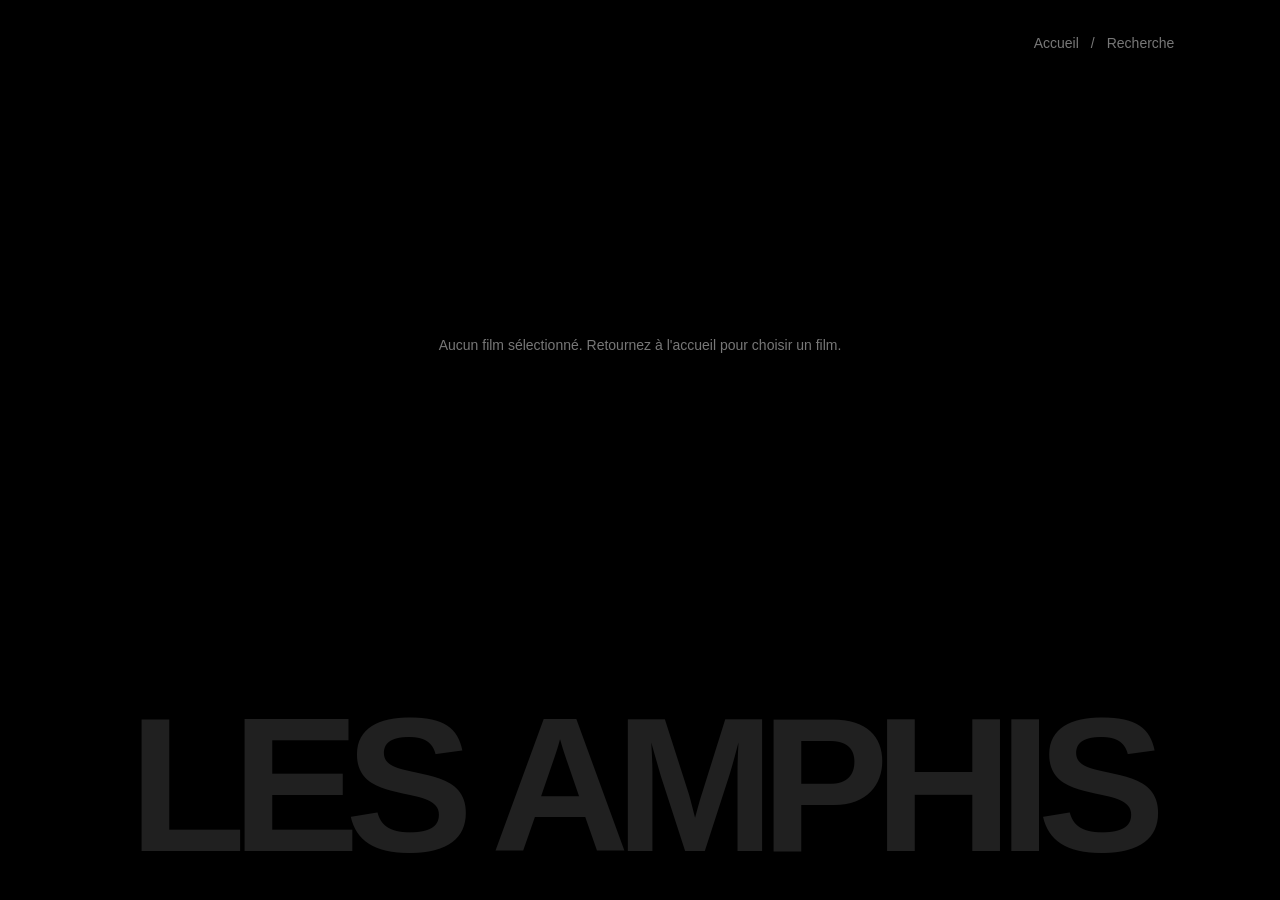
==== Html/movie.html @ 205add07 "Update des fichiers style (css), search et index (html) pour accomoder la venue de movie (html et js" ====
<!DOCTYPE html>
<html lang="fr">
<head>
  <meta charset="UTF-8">
  <meta name="viewport" content="width=device-width, initial-scale=1.0">
  <meta name="theme-color" content="#000000">
  <title>Les Amphis — Film</title>
  <link rel="stylesheet" href="../CSS/style_V5.css">
</head>
<body>
  <main class="mainPage moviePage">
    <nav class="nav" aria-label="Menu de navigation">
      <a href="index_V5.html">Accueil</a>
      <span>/</span>
      <a href="search_V2.html">Recherche</a>
    </nav>

    <section id="movieDetail" class="movieDetail"
             aria-label="Description du film" aria-busy="true">
    </section>

    <p class="statusMessage" id="movieStatus" role="status"></p>

    <div class="backgroundTitle" aria-hidden="true">LES AMPHIS</div>

    <button class="topButton" type="button" hidden>
      Revenir en haut
    </button>
  </main>

  <script type="module" src="../Javascript/movie.js"></script>
</body>
</html>
---- CSS/style_V5.css ----
/* Réinitialisation des presets */
* {
  box-sizing: border-box;
  margin: 0;
  padding: 0;
}

/* Variables globales */
:root {
  color-scheme: dark;
  --background: #000000;
  --text: #eeeeee;
  --muted: #777777;
  --posterGap: clamp(8px, 1.1vw, 18px);
}

/* Fond noir */
html {
  background: var(--background);
}

/* Texte par défaut */
body {
  color: var(--text);
  font-family: Arial, Helvetica, sans-serif;
}

a {
  text-decoration: none;
}

/* Page principale */
.mainPage {
  position: relative;
  min-height: 100vh;
  overflow: clip;
}

/* Éléments flottants */
.nav,
.topButton {
  position: fixed;
  z-index: 5;
  right: clamp(20px, 7vw, 140px);
  background: rgb(0 0 0 / 60%);
  backdrop-filter: blur(8px);
}

/* Menu de navigation */
.nav {
  top: clamp(14px, 3vh, 30px);
  display: flex;
  align-items: center;
  gap: 12px;
  padding: 8px 16px;
  border-radius: 999px;
  color: var(--muted);
  font-size: 14px;
}

.nav a {
  color: inherit;
  transition: color 180ms ease;
}

.nav a:hover,
.nav a:focus-visible {
  color: var(--text);
}

/* Boutons */
.moreButton,
.topButton {
  color: var(--muted);
  border: 1px solid #333333;
  border-radius: 999px;
  font: inherit;
  font-size: 14px;
  cursor: pointer;
  transition:
    color 180ms ease,
    border-color 180ms ease;
}

/* Bouton back to the top */
.topButton {
  bottom: clamp(14px, 3vh, 30px);
  padding: 10px 18px;
}

/* Bouton show more */
.moreButton {
  display: block;
  margin: var(--rowGap) auto 0;
  padding: 14px 32px;
  background: transparent;
}

.moreButton[hidden] {
  display: none;
}

.moreButton:disabled {
  cursor: wait;
  opacity: 0.6;
}

/* Survol des boutons */
:is(.moreButton, .topButton):not(:disabled):is(:hover, :focus-visible) {
  color: var(--text);
  border-color: #aaaaaa;
}

:is(.movieCard, .moreButton, .topButton, .searchInput):focus-visible {
  outline: 2px solid #dddddd;
  outline-offset: 5px;
}

/* Section des films */
.movieSection {
  --galleryWidth: min(82vw, 1150px);
  --cardCount: 7;
  --cardHeight: clamp(380px, 66vh, 800px);
  --cardFullRatio: 0.675;

  /* au repos */
  --cardRest: calc(
    (var(--galleryWidth) - (var(--cardCount) - 1) * var(--posterGap))
    / var(--cardCount)
  );

  /* au survol */
  --cardFull: min(
    calc(var(--cardHeight) * var(--cardFullRatio)),
    calc(var(--galleryWidth) * 0.42)
  );

  --cardOther: calc(
    (var(--galleryWidth) - (var(--cardCount) - 1) * var(--posterGap) - var(--cardFull))
    / (var(--cardCount) - 1)
  );

  --rowGap: calc(var(--cardHeight) * 0.28 + 40px);

  position: relative;
  z-index: 2;
  padding-top: clamp(90px, 12vh, 150px);
  padding-bottom: clamp(200px, 22vw, 420px);
}

.movieRows {
  display: flex;
  flex-direction: column;
  gap: var(--rowGap);
}

.movieGallery {
  display: flex;
  justify-content: center;
  gap: var(--posterGap);
  width: var(--galleryWidth);
  margin-inline: auto;
}

/* Apparition en fondu */
@keyframes fadeIn {
  from {
    opacity: 0;
  }
  to {
    opacity: 1;
  }
}

/* Carte de film */
.movieCard {
  position: relative;
  flex: 0 0 auto;
  width: var(--cardRest);
  height: var(--cardHeight);
  animation: fadeIn 600ms ease both;
  animation-delay: calc(var(--cardIndex) * 120ms);
  transition:
    width 450ms ease,
    filter 450ms ease;
}

/* Affiche rognée */
.poster {
  display: block;
  width: 100%;
  height: 100%;
  object-fit: cover;
  filter: grayscale(1) brightness(0.8);
  transition: filter 550ms ease;
}

/* Reflet flou */
.movieCard::after {
  content: "";
  position: absolute;
  top: calc(100% + 22px);
  left: 0;
  width: 100%;
  height: 100%;
  background-image: var(--posterImage);
  background-position: center;
  background-size: cover;
  background-repeat: no-repeat;
  transform: scaleY(-1);
  filter: grayscale(1) blur(2px);
  opacity: 0.28;
  mask-image: linear-gradient(
    to top,
    #000 0%,
    rgb(0 0 0 / 65%) 12%,
    rgb(0 0 0 / 25%) 30%,
    transparent 48%
  );
  pointer-events: none;
  transition:
    opacity 450ms ease,
    filter 450ms ease;
}

/* Carte survolée */
.movieCard:hover,
.movieCard:focus-visible {
  width: var(--cardFull);
  z-index: 3;
}

/* Affiche en couleur */
.movieCard:hover .poster,
.movieCard:focus-visible .poster {
  filter: grayscale(0) brightness(1);
}

/* Reflet en couleur */
.movieCard:hover::after,
.movieCard:focus-visible::after {
  filter: grayscale(0) blur(3px);
  opacity: 0.34;
}

/* Voisines serrées */
.movieGallery:has(.movieCard:hover) .movieCard:not(:hover),
.movieGallery:has(.movieCard:focus-visible) .movieCard:not(:focus-visible) {
  width: var(--cardOther);
  filter: brightness(0.65);
}

/* Zone de recherche */
.searchBar {
  width: min(var(--galleryWidth), 560px);
  margin: 0 auto 60px;
}

/* Champ de recherche */
.searchInput {
  width: 100%;
  padding: 14px 24px;
  background: transparent;
  color: var(--text);
  border: 1px solid #333333;
  border-radius: 999px;
  font: inherit;
  font-size: 16px;
}

.searchInput::placeholder {
  color: var(--muted);
}

.statusMessage {
  margin-top: 40px;
  text-align: center;
  color: var(--muted);
  font-size: 14px;
}

.statusMessage:empty {
  display: none;
}

/* Fond */
.backgroundTitle {
  position: absolute;
  z-index: 1;
  left: 50%;
  bottom: 0.2em;
  transform: translateX(-50%);
  width: max-content;
  max-width: 100%;
  color: #202020;
  font-size: clamp(100px, 15vw, 390px);
  font-weight: 800;
  line-height: 0.8;
  letter-spacing: -0.075em;
  white-space: nowrap;
  user-select: none;
  pointer-events: none;
}


/* =========================================
   PAGE DESCRIPTION DU FILM
   ========================================= */

.moviePage {
  min-height: 100vh;
  overflow: clip;
}

/* Conteneur principal */
.movieDetail {
  position: relative;
  z-index: 2;
  width: min(90vw, 1400px);
  margin-inline: auto;
  padding-top: clamp(100px, 13vh, 150px);
  padding-bottom: 180px;
  animation: fadeIn 600ms ease both;
}

/* Deux colonnes : affiche et informations */
.movieLayout {
  display: grid;
  grid-template-columns: minmax(0, 1fr) minmax(0, 2fr);
  align-items: start;
  gap: clamp(28px, 5vw, 80px);
}

/* Colonne de l'affiche */
.moviePosterColumn {
  position: sticky;
  top: 100px;
  width: 100%;
  max-width: 460px;
  justify-self: center;
  overflow: hidden;
  border-radius: 4px;
  background: #111111;
  box-shadow: 0 24px 70px rgb(0 0 0 / 55%);
  animation: moviePosterEnter 700ms ease both;
}

.moviePoster {
  display: block;
  width: 100%;
  height: auto;
  max-height: 78vh;
  object-fit: contain;
  filter: grayscale(0) brightness(1);
  transition:
    transform 550ms ease,
    filter 550ms ease;
}

.moviePosterColumn:hover .moviePoster {
  transform: scale(1.025);
}

.moviePosterColumn.noPoster {
  min-height: 300px;
  display: grid;
  place-items: center;
}

.moviePosterColumn.noPoster .moviePoster {
  display: none;
}

.moviePosterColumn.noPoster::after {
  content: "Affiche indisponible";
  padding: 24px;
  color: var(--muted);
  text-align: center;
}

/* Colonne des informations */
.movieInfo {
  min-width: 0;
  padding-top: clamp(0px, 2vw, 24px);
  animation: movieInfoEnter 650ms ease both;
  animation-delay: 100ms;
}

.movieEyebrow {
  margin-bottom: 16px;
  color: var(--muted);
  font-size: 12px;
  font-weight: 700;
  letter-spacing: 0.25em;
}

.movieTitle {
  margin-bottom: 20px;
  color: var(--text);
  font-size: clamp(32px, 5vw, 68px);
  font-weight: 800;
  line-height: 1.04;
  letter-spacing: -0.045em;
  overflow-wrap: anywhere;
}

/* Année, durée, genre, classification */
.movieMetadata {
  display: flex;
  flex-wrap: wrap;
  gap: 8px 12px;
  margin-bottom: 24px;
}

.movieMetadataItem {
  color: var(--muted);
  font-size: 13px;
}

.movieMetadataItem + .movieMetadataItem::before {
  content: "·";
  margin-right: 12px;
  color: #555555;
}

/* Notes */
.movieRatings {
  display: flex;
  flex-wrap: wrap;
  gap: 12px 24px;
  margin-bottom: 30px;
}

.movieRating {
  color: var(--text);
  font-size: 14px;
}

.movieStar {
  color: #e7c66a;
}

/* Sections de contenu */
.movieInfoSection {
  margin-top: 30px;
}

.movieSectionTitle {
  margin-bottom: 12px;
  color: var(--text);
  font-size: 18px;
  font-weight: 700;
}

.movieSectionText {
  color: #b8b8b8;
  font-size: 15px;
  line-height: 1.8;
  white-space: pre-line;
}

/* Réalisateur, scénario et informations complémentaires */
.movieInfoLine {
  margin-top: 13px;
  color: #b8b8b8;
  font-size: 14px;
  line-height: 1.7;
}

.movieInfoLabel {
  color: var(--text);
  font-weight: 600;
}

.movieExtra {
  margin-top: 6px;
}

/* Entrées animées */
@keyframes moviePosterEnter {
  from {
    opacity: 0;
    transform: translateX(-24px) scale(0.97);
  }

  to {
    opacity: 1;
    transform: translateX(0) scale(1);
  }
}

@keyframes movieInfoEnter {
  from {
    opacity: 0;
    transform: translateY(16px);
  }

  to {
    opacity: 1;
    transform: translateY(0);
  }
}

/* Tablettes et mobiles */
@media (max-width: 700px) {
  .movieDetail {
    width: 90vw;
    padding-top: 100px;
    padding-bottom: 120px;
  }

  .movieLayout {
    grid-template-columns: minmax(0, 1fr);
    gap: 32px;
  }

  .moviePosterColumn {
    position: relative;
    top: auto;
    width: min(75%, 320px);
  }

  .moviePoster {
    max-height: none;
  }

  .movieInfo {
    padding-top: 0;
  }

  .movieTitle {
    font-size: clamp(32px, 9vw, 48px);
  }

  .movieSectionText {
    font-size: 14px;
  }
}

/* Respect des préférences de mouvement */
@media (prefers-reduced-motion: reduce) {
  .movieDetail,
  .moviePosterColumn,
  .movieInfo {
    animation: none;
  }

  .moviePosterColumn,
  .moviePoster {
    transition: none;
  }
}

/* Mobile */
@media (max-width: 700px) {
  .movieSection {
    --galleryWidth: 92vw;
    --posterGap: 7px;
    --cardHeight: clamp(280px, 52vh, 480px);
  }

  .movieCard::after {
    top: calc(100% + 14px);
    opacity: 0.18;
  }
}
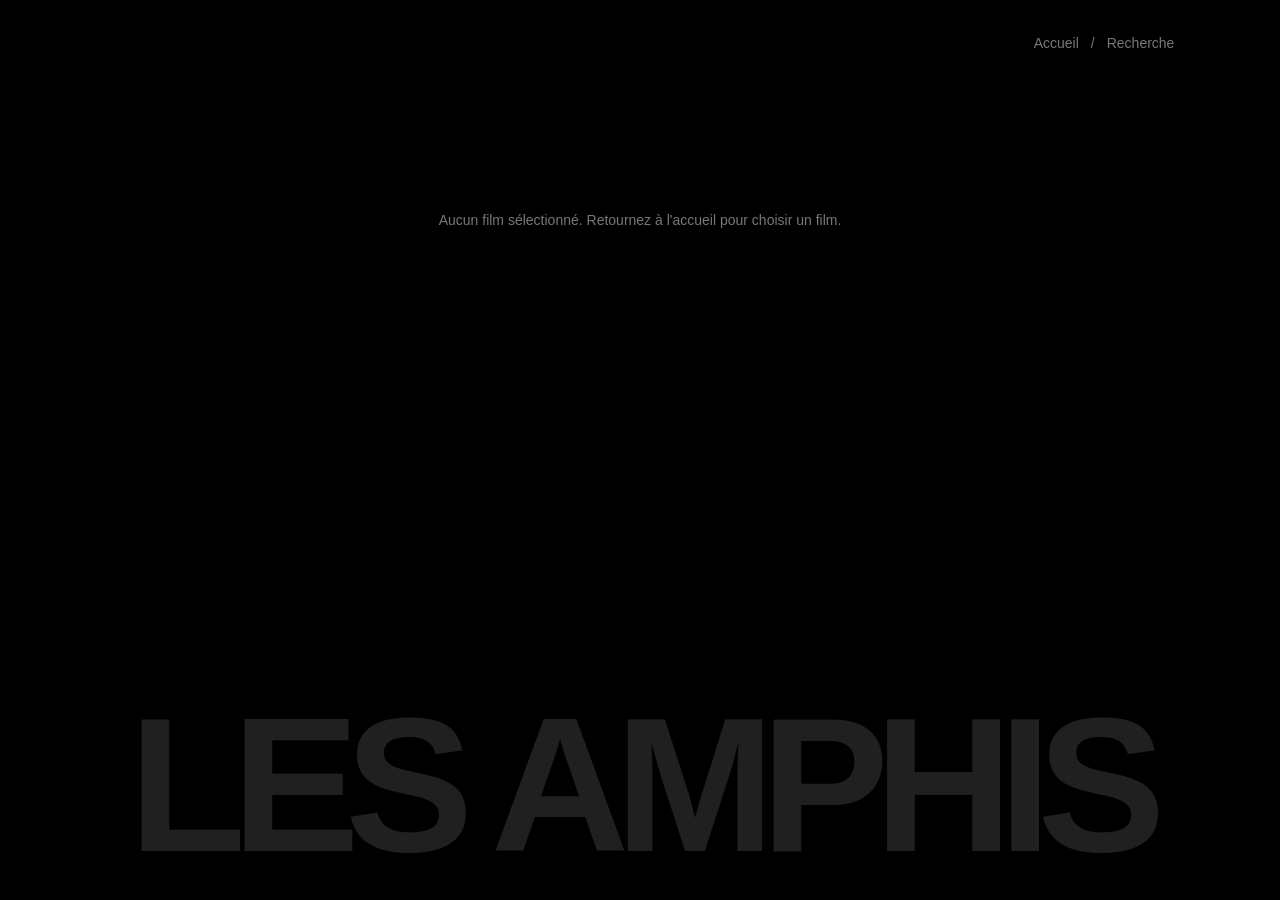
==== commit 19e9fbc0: "renommage des fichiers: les fichiers avec Vx (où x est la version) seront les vieux fichiers. Les de" ====
--- a/Html/movie.html
+++ b/Html/movie.html
@@ -1,34 +1,33 @@
-
 <!DOCTYPE html>
 <html lang="fr">
 <head>
   <meta charset="UTF-8">
   <meta name="viewport" content="width=device-width, initial-scale=1.0">
   <meta name="theme-color" content="#000000">
-  <title>Les Amphis — Film</title>
-  <link rel="stylesheet" href="../CSS/style_V5.css">
+  <title>Cinéma — Film</title>
+  <link rel="stylesheet" href="../CSS/style.css">
 </head>
+
 <body>
   <main class="mainPage moviePage">
+
     <nav class="nav" aria-label="Menu de navigation">
-      <a href="index_V5.html">Accueil</a>
+      <a href="index.html">Accueil</a>
       <span>/</span>
-      <a href="search_V2.html">Recherche</a>
+      <a href="search.html">Recherche</a>
     </nav>
 
-    <section id="movieDetail" class="movieDetail"
-             aria-label="Description du film" aria-busy="true">
+    <section class="movieSection movieDetail" aria-label="Description du film">
+      <div class="movieInfo"></div>
+
+      <p class="statusMessage" role="status"></p>
     </section>
-
-    <p class="statusMessage" id="movieStatus" role="status"></p>
 
     <div class="backgroundTitle" aria-hidden="true">LES AMPHIS</div>
 
-    <button class="topButton" type="button" hidden>
-      Revenir en haut
-    </button>
+    <button class="topButton" type="button" hidden>Revenir en haut</button>
+
   </main>
-
   <script type="module" src="../Javascript/movie.js"></script>
 </body>
 </html>
--- a/CSS/style.css
+++ b/CSS/style.css
@@ -0,0 +1,425 @@
+
+/* Réinitialisation des presets */
+* {
+  box-sizing: border-box;
+  margin: 0;
+  padding: 0;
+}
+
+/* Variables globales */
+:root {
+  color-scheme: dark;
+  --background: #000000;
+  --text: #eeeeee;
+  --muted: #777777;
+  --posterGap: clamp(8px, 1.1vw, 18px);
+}
+
+/* Fond noir */
+html {
+  background: var(--background);
+}
+
+/* Texte par défaut */
+body {
+  color: var(--text);
+  font-family: Arial, Helvetica, sans-serif;
+}
+
+a {
+  text-decoration: none;
+}
+
+/* Page principale */
+.mainPage {
+  position: relative;
+  min-height: 100vh;
+  overflow: clip;
+}
+
+/* Éléments flottants */
+.nav,
+.topButton {
+  position: fixed;
+  z-index: 5;
+  right: clamp(20px, 7vw, 140px);
+  background: rgb(0 0 0 / 60%);
+  backdrop-filter: blur(8px);
+}
+
+/* Menu de navigation */
+.nav {
+  top: clamp(14px, 3vh, 30px);
+  display: flex;
+  align-items: center;
+  gap: 12px;
+  padding: 8px 16px;
+  border-radius: 999px;
+  color: var(--muted);
+  font-size: 14px;
+}
+
+.nav a {
+  color: inherit;
+  transition: color 180ms ease;
+}
+
+.nav a:hover,
+.nav a:focus-visible {
+  color: var(--text);
+}
+
+/* Boutons */
+.moreButton,
+.topButton {
+  color: var(--muted);
+  border: 1px solid #333333;
+  border-radius: 999px;
+  font: inherit;
+  font-size: 14px;
+  cursor: pointer;
+  transition:
+    color 180ms ease,
+    border-color 180ms ease;
+}
+
+/* Bouton back to the top */
+.topButton {
+  bottom: clamp(14px, 3vh, 30px);
+  padding: 10px 18px;
+}
+
+/* Bouton show more */
+.moreButton {
+  display: block;
+  margin: var(--rowGap) auto 0;
+  padding: 14px 32px;
+  background: transparent;
+}
+
+.moreButton[hidden] {
+  display: none;
+}
+
+.moreButton:disabled {
+  cursor: wait;
+  opacity: 0.6;
+}
+
+/* Survol des boutons */
+:is(.moreButton, .topButton):not(:disabled):is(:hover, :focus-visible) {
+  color: var(--text);
+  border-color: #aaaaaa;
+}
+
+:is(.movieCard, .moreButton, .topButton, .searchInput):focus-visible {
+  outline: 2px solid #dddddd;
+  outline-offset: 5px;
+}
+
+/* Section des films */
+.movieSection {
+  --galleryWidth: min(82vw, 1150px);
+  --cardCount: 7;
+  --cardHeight: clamp(380px, 66vh, 800px);
+  --cardFullRatio: 0.675;
+
+  /* au repos */
+  --cardRest: calc(
+    (var(--galleryWidth) - (var(--cardCount) - 1) * var(--posterGap))
+    / var(--cardCount)
+  );
+
+  /* au survol */
+  --cardFull: min(
+    calc(var(--cardHeight) * var(--cardFullRatio)),
+    calc(var(--galleryWidth) * 0.42)
+  );
+
+  --cardOther: calc(
+    (var(--galleryWidth) - (var(--cardCount) - 1) * var(--posterGap) - var(--cardFull))
+    / (var(--cardCount) - 1)
+  );
+
+  --rowGap: calc(var(--cardHeight) * 0.28 + 40px);
+
+  position: relative;
+  z-index: 2;
+  padding-top: clamp(90px, 12vh, 150px);
+  padding-bottom: clamp(200px, 22vw, 420px);
+}
+
+.movieRows {
+  display: flex;
+  flex-direction: column;
+  gap: var(--rowGap);
+}
+
+.movieGallery {
+  display: flex;
+  justify-content: center;
+  gap: var(--posterGap);
+  width: var(--galleryWidth);
+  margin-inline: auto;
+}
+
+/* Apparition en fondu */
+@keyframes fadeIn {
+  from {
+    opacity: 0;
+  }
+  to {
+    opacity: 1;
+  }
+}
+
+/* Fondu échelonné */
+.movieCard,
+.movieInfo > * {
+  animation: fadeIn 600ms ease both;
+  animation-delay: calc(var(--fadeIndex) * 120ms);
+}
+
+/* Carte de film */
+.movieCard {
+  position: relative;
+  flex: 0 0 auto;
+  width: var(--cardRest);
+  height: var(--cardHeight);
+  transition:
+    width 450ms ease,
+    filter 450ms ease;
+}
+
+/* Affiche rognée */
+.poster {
+  display: block;
+  width: 100%;
+  height: 100%;
+  object-fit: cover;
+  filter: grayscale(1) brightness(0.8);
+  transition: filter 550ms ease;
+}
+
+/* Reflet flou */
+.movieCard::after {
+  content: "";
+  position: absolute;
+  top: calc(100% + 22px);
+  left: 0;
+  width: 100%;
+  height: 100%;
+  background-image: var(--posterImage);
+  background-position: center;
+  background-size: cover;
+  background-repeat: no-repeat;
+  transform: scaleY(-1);
+  filter: grayscale(1) blur(2px);
+  opacity: 0.28;
+  mask-image: linear-gradient(
+    to top,
+    #000 0%,
+    rgb(0 0 0 / 65%) 12%,
+    rgb(0 0 0 / 25%) 30%,
+    transparent 48%
+  );
+  pointer-events: none;
+  transition:
+    opacity 450ms ease,
+    filter 450ms ease;
+}
+
+/* Carte survolée */
+.movieCard:hover,
+.movieCard:focus-visible {
+  width: var(--cardFull);
+  z-index: 3;
+}
+
+/* Affiche en couleur */
+.movieCard:hover .poster,
+.movieCard:focus-visible .poster {
+  filter: grayscale(0) brightness(1);
+}
+
+/* Reflet en couleur */
+.movieCard:hover::after,
+.movieCard:focus-visible::after {
+  filter: grayscale(0) blur(3px);
+  opacity: 0.34;
+}
+
+/* Voisines serrées */
+.movieGallery:has(.movieCard:hover) .movieCard:not(:hover),
+.movieGallery:has(.movieCard:focus-visible) .movieCard:not(:focus-visible) {
+  width: var(--cardOther);
+  filter: brightness(0.65);
+}
+
+/* Zone de recherche */
+.searchBar {
+  width: min(var(--galleryWidth), 560px);
+  margin: 0 auto 60px;
+}
+
+/* Champ de recherche */
+.searchInput {
+  width: 100%;
+  padding: 14px 24px;
+  background: transparent;
+  color: var(--text);
+  border: 1px solid #333333;
+  border-radius: 999px;
+  font: inherit;
+  font-size: 16px;
+}
+
+.searchInput::placeholder {
+  color: var(--muted);
+}
+
+.statusMessage {
+  margin-top: 40px;
+  text-align: center;
+  color: var(--muted);
+  font-size: 14px;
+}
+
+.statusMessage:empty {
+  display: none;
+}
+
+/* Fond */
+.backgroundTitle {
+  position: absolute;
+  z-index: 1;
+  left: 50%;
+  bottom: 0.2em;
+  transform: translateX(-50%);
+  width: max-content;
+  max-width: 100%;
+  color: #202020;
+  font-size: clamp(100px, 15vw, 390px);
+  font-weight: 800;
+  line-height: 0.8;
+  letter-spacing: -0.075em;
+  white-space: nowrap;
+  user-select: none;
+  pointer-events: none;
+}
+
+/* Page d'un film */
+.movieDetail {
+  display: flex;
+  flex-wrap: wrap;
+  align-items: flex-start;
+  gap: clamp(28px, 5vw, 80px);
+  width: var(--galleryWidth);
+  margin-inline: auto;
+}
+
+/* Affiche, même taille qu'au survol */
+.moviePoster {
+  flex: 0 0 auto;
+  width: var(--cardFull);
+  height: var(--cardHeight);
+  object-fit: cover;
+  view-transition-name: moviePoster;
+}
+
+.movieInfo {
+  flex: 1 1 320px;
+  min-width: 0;
+}
+
+.movieDetail .statusMessage {
+  flex-basis: 100%;
+}
+
+.movieTitle {
+  font-size: clamp(36px, 5vw, 72px);
+  font-weight: 800;
+  line-height: 1;
+  letter-spacing: -0.05em;
+  overflow-wrap: anywhere;
+}
+
+.movieMeta {
+  margin-top: 16px;
+  color: var(--muted);
+  font-size: 14px;
+}
+
+.moviePlot {
+  max-width: 60ch;
+  margin-top: 28px;
+  color: #b8b8b8;
+  line-height: 1.8;
+}
+
+.movieFacts {
+  display: grid;
+  grid-template-columns: max-content 1fr;
+  gap: 12px 24px;
+  margin-top: 32px;
+  color: #b8b8b8;
+  font-size: 14px;
+  line-height: 1.6;
+}
+
+.movieFacts dt {
+  color: var(--muted);
+}
+
+/* Lueur de l'affiche */
+.moviePage::before {
+  content: "";
+  position: fixed;
+  inset: 0;
+  background-image: var(--posterImage);
+  background-position: center;
+  background-size: cover;
+  filter: blur(70px) brightness(0.45);
+  opacity: 0.45;
+  transform: scale(1.15);
+  pointer-events: none;
+}
+
+/* Transition entre pages */
+@media (prefers-reduced-motion: no-preference) {
+  @view-transition {
+    navigation: auto;
+  }
+}
+
+/* Trajet de l'affiche */
+::view-transition-group(moviePoster) {
+  animation-duration: 600ms;
+  animation-timing-function: cubic-bezier(0.2, 0.75, 0.25, 1);
+}
+
+::view-transition-old(moviePoster),
+::view-transition-new(moviePoster) {
+  height: 100%;
+  object-fit: cover;
+}
+
+/* Mobile */
+@media (max-width: 700px) {
+  .movieSection {
+    --galleryWidth: 92vw;
+    --posterGap: 7px;
+    --cardHeight: clamp(280px, 52vh, 480px);
+  }
+
+  .movieCard::after {
+    top: calc(100% + 14px);
+    opacity: 0.18;
+  }
+
+  .moviePoster {
+    width: min(70vw, 300px);
+    height: auto;
+    aspect-ratio: var(--cardFullRatio);
+  }
+}
